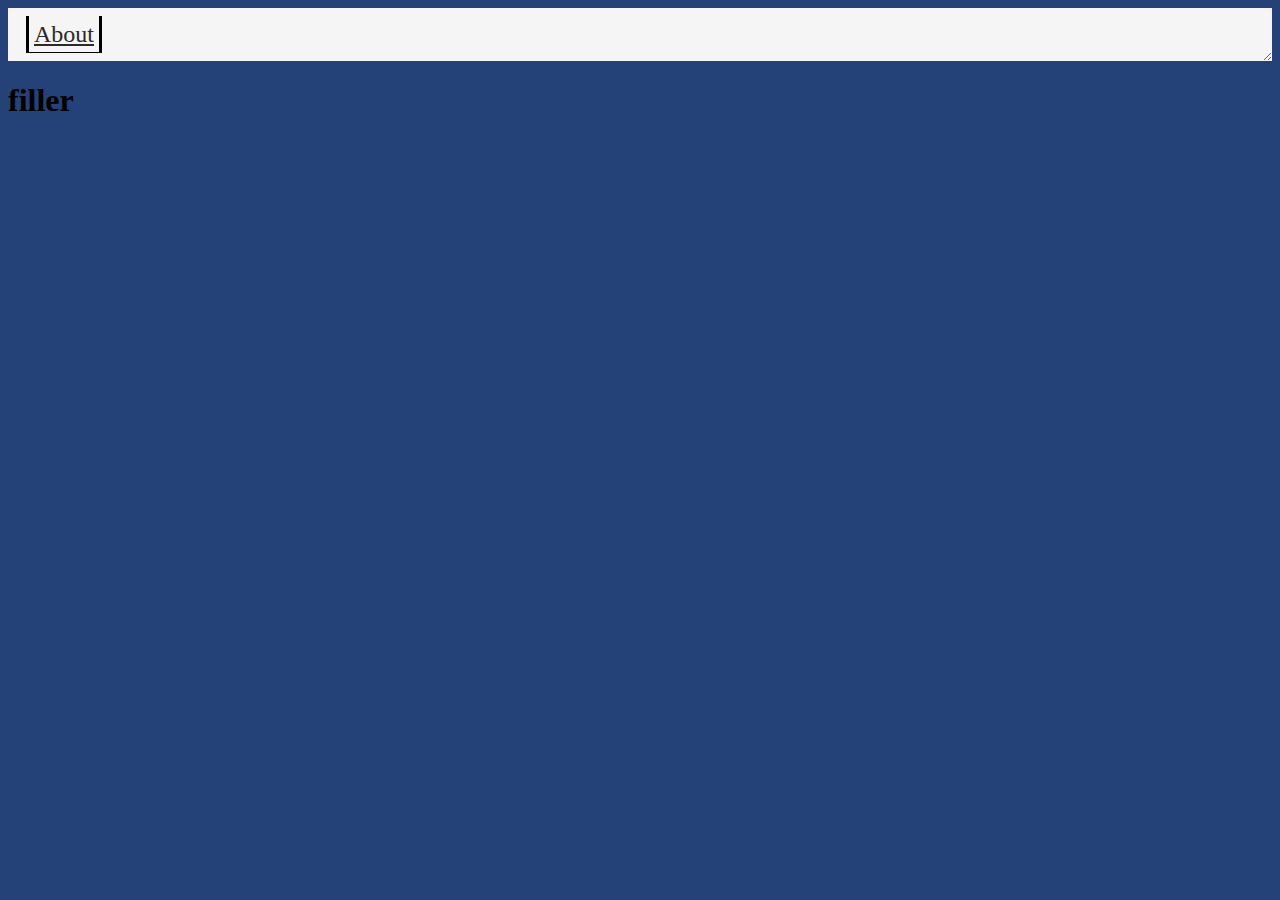
==== index.html @ 26c957d6 "Add files via upload" ====
<!DOCTYPE html>
<html>
  <head>
    <title>filler</title>
    <meta charset="utf-8" />
    <meta name="viewport" content="initial-scale=1.0, user-scalable=yes" />
    <link rel="stylesheet" type="text/css" href="stylesheet.css" />
  </head>

  <body>
    <main>
      <nav>
        <ul>
          <div class = "box1">
            <div class = "box2">
              <li>
                <a href="about.html">About</a>
              </li>
            </div>
          </div>
        </ul>
      </nav>
      <h1>filler</h1>
      <p></p>
    </main>
  </body>
</html>
---- stylesheet.css ----
div {
}
P {
}
h1 {
}
ul {
  padding: 5px;
  margin: 0px;
  list-style: none;
  overflow: hidden;
  background-color: whitesmoke;
  font-size: 24px;
}


nav {
    background-color: whitesmoke;
    margin: 0px;
    padding: 8px;
    resize: both;
    overflow: auto;
    width: calc(100% - 16px);
}
nav a{
    padding: 5px;
    margin: 5px;
    border-color: black;
    border-style:solid;
    color: #2a2a2a;
}
body{
    background-color: #244178;
}
.box1{
color: #2a2a2a;

}
.box2{

}
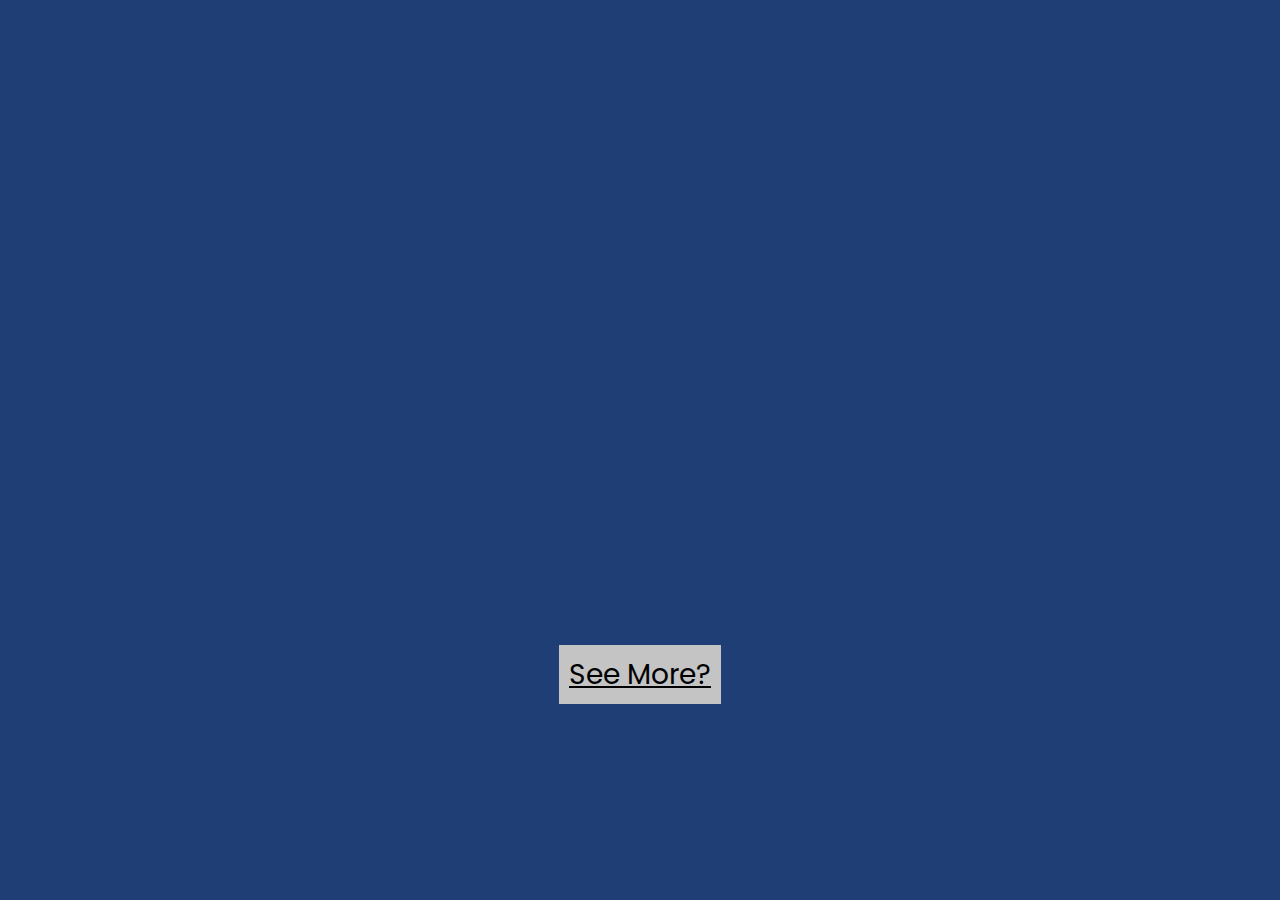
==== commit 04bc333e: "Add files via upload" ====
--- a/index.html
+++ b/index.html
@@ -1,27 +1,193 @@
 <!DOCTYPE html>
 <html>
-  <head>
+
+<head>
     <title>filler</title>
     <meta charset="utf-8" />
     <meta name="viewport" content="initial-scale=1.0, user-scalable=yes" />
-    <link rel="stylesheet" type="text/css" href="stylesheet.css" />
-  </head>
+    <!-- importing a font called poppins (Mr. Coppens said he like it to)-->
+    <link rel="preconnect" href="https://fonts.gstatic.com">
+    <link href="https://fonts.googleapis.com/css2?family=Poppins:wght@300&display=swap" rel="stylesheet">
+    <style>
+        * {
+            padding: 0px;
+            margin: 0;
+            box-sizing: border-box;
+            font-family: 'Poppins', sans-serif;
+        }
+        
+        body {
+            background-color: #203E76;
+            width: 100%;
+            height: 100vh;
+        }
+        /* this centers my name and has some animation info. */
+        
+        #logo {
+            position: absolute;
+            top: 50%;
+            left: 50%;
+            transform: translate(-50%, -50%);
+            animation: fill 2s ease forwards;
+            animation-delay: 2.5s;
+        }
+        /* each one of these are letters and technichally seperate path in the SVG. This allows me to animate them all sepretly.
+ this is also where the dasharray and dash offset are stored I got (dash array basically makes the letter dotted and offset is the "delay" before the line starts) 
+those values from the app.js file.  (tutorial https://www.youtube.com/watch?v=vJNVramny9k)*/
+        
+        #logo path:nth-child(1) {
+            stroke-dasharray: 372.15px;
+            stroke-dashoffset: 372.15px;
+            animation: line-anim 2s ease forwards;
+        }
+        
+        #logo path:nth-child(2) {
+            stroke-dasharray: 422.16px;
+            stroke-dashoffset: 422.16px;
+            animation: line-anim 2s ease forwards 0.2s;
+        }
+        
+        #logo path:nth-child(3) {
+            stroke-dasharray: 355.24px;
+            stroke-dashoffset: 355.24px;
+            animation: line-anim 2s ease forwards 0.4s;
+        }
+        
+        #logo path:nth-child(4) {
+            stroke-dasharray: 506.44px;
+            stroke-dashoffset: 506.44px;
+            animation: line-anim 2s ease forwards 0.6s;
+        }
+        
+        #logo path:nth-child(5) {
+            stroke-dasharray: 239.32px;
+            stroke-dashoffset: 239.32px;
+            animation: line-anim 2s ease forwards 0.8s;
+        }
+        
+        #logo path:nth-child(6) {
+            stroke-dasharray: 336.67px;
+            stroke-dashoffset: 336.67px;
+            animation: line-anim 2s ease forwards 1s;
+        }
+        
+        #logo path:nth-child(7) {
+            stroke-dasharray: 506.44px;
+            stroke-dashoffset: 506.44px;
+            animation: line-anim 2s ease forwards 1.2s;
+        }
+        
+        #logo path:nth-child(8) {
+            stroke-dasharray: 422.16px;
+            stroke-dashoffset: 422.16px;
+            animation: line-anim 2s ease forwards 1.4s;
+        }
+        
+        #logo path:nth-child(9) {
+            stroke-dasharray: 562px;
+            stroke-dashoffset: 562px;
+            animation: line-anim 2s ease forwards 1.6s;
+        }
+        
+        #logo path:nth-child(10) {
+            stroke-dasharray: 515.26px;
+            stroke-dashoffset: 515.26px;
+            animation: line-anim 2s ease forwards 1.8s;
+        }
+        
+        #logo path:nth-child(11) {
+            stroke-dasharray: 418.81px;
+            stroke-dashoffset: 418.81px;
+            animation: line-anim 2s ease forwards 2s;
+        }
+        /* this animation sets the dashoffset to 0 and makes the letter appear*/
+        
+        @keyframes line-anim {
+            to {
+                stroke-dashoffset: 0;
+            }
+        }
+        /* the animaation fills the svg so it is not transparent*/
+        
+        @keyframes fill {
+            from {
+                fill: transparent;
+            }
+            to {
+                fill: white;
+            }
+        }
+        
+        a {
+            background-color: #c4c4c4;
+            padding: 10px;
+            font-size: 28px;
+            color: black;
+        }
+        
+        ul {
+            top: 75%;
+            left: 50%;
+            transform: translate(-50%, -50%);
+            position: absolute;
+            list-style-type: none;
+        }
+        
+        nav {
+            resize: both;
+            overflow: auto;
+            width: calc(100% - 16px);
+        }
+        
+        .bclink {}
+    </style>
+</head>
 
-  <body>
+<body>
+    <nav>
+        <ul>
+            <div class="bclink">
+                <li>
+                    <a href="home.html">See More?</a>
+                </li>
+            </div>
+        </ul>
+    </nav>
     <main>
-      <nav>
-        <ul>
-          <div class = "box1">
-            <div class = "box2">
-              <li>
-                <a href="about.html">About</a>
-              </li>
-            </div>
-          </div>
-        </ul>
-      </nav>
-      <h1>filler</h1>
-      <p></p>
+
+        <!-- I got this svg from figma, by styling how I want and copying it as a svg (the tutorial https://www.youtube.com/watch?v=vJNVramny9k but be warned some info is outdated 
+  lmk if you want me to explain how i fixed it) and each path is a seperate letter-->
+
+        <svg width="955" height="114" viewBox="0 0 955 114" fill="none" xmlns="http://www.w3.org/2000/svg" id="logo">
+
+        <path d="M83.36 9.632L50.672 72.128V110H37.568V72.128L4.73599 9.632H19.28L44.048 60.464L68.816 9.632H83.36Z" stroke="white" stroke-width="5"/>
+
+        <path d="M167.166 31.088V110H154.062V98.336C151.566 102.368 148.062 105.536 143.55 107.84C139.134 110.048 134.238 111.152 128.862 111.152C122.718 111.152 117.198 109.904 112.302 107.408C107.406 104.816 103.518 100.976 100.638 95.888C97.8537 90.8 96.4617 84.608 96.4617 77.312V31.088H109.422V75.584C109.422 83.36 111.39 89.36 115.326 93.584C119.262 97.712 124.638 99.776 131.454 99.776C138.462 99.776 143.982 97.616 148.014 93.296C152.046 88.976 154.062 82.688 154.062 74.432V31.088H167.166Z" stroke="white" stroke-width="5"/>
+
+        <path d="M218.667 97.904L243.147 31.088H257.115L226.155 110H210.891L179.931 31.088H194.043L218.667 97.904Z" stroke="white" stroke-width="5"/>
+
+        <path d="M265.114 70.256C265.114 62.192 266.746 55.136 270.01 49.088C273.274 42.944 277.738 38.192 283.402 34.832C289.162 31.472 295.546 29.792 302.554 29.792C309.466 29.792 315.466 31.28 320.554 34.256C325.642 37.232 329.434 40.976 331.93 45.488V31.088H345.178V110H331.93V95.312C329.338 99.92 325.45 103.76 320.266 106.832C315.178 109.808 309.226 111.296 302.41 111.296C295.402 111.296 289.066 109.568 283.402 106.112C277.738 102.656 273.274 97.808 270.01 91.568C266.746 85.328 265.114 78.224 265.114 70.256ZM331.93 70.4C331.93 64.448 330.73 59.264 328.33 54.848C325.93 50.432 322.666 47.072 318.538 44.768C314.506 42.368 310.042 41.168 305.146 41.168C300.25 41.168 295.786 42.32 291.754 44.624C287.722 46.928 284.506 50.288 282.106 54.704C279.706 59.12 278.506 64.304 278.506 70.256C278.506 76.304 279.706 81.584 282.106 86.096C284.506 90.512 287.722 93.92 291.754 96.32C295.786 98.624 300.25 99.776 305.146 99.776C310.042 99.776 314.506 98.624 318.538 96.32C322.666 93.92 325.93 90.512 328.33 86.096C330.73 81.584 331.93 76.352 331.93 70.4Z" stroke="white" stroke-width="5"/>
+
+        <path d="M380.426 3.44V110H367.322V3.44H380.426Z" stroke="white" stroke-width="5"/>
+
+        <path d="M502.927 9.632V20.288H475.566V110H462.462V20.288H434.958V9.632H502.927Z" stroke="white" stroke-width="5"/>
+
+        <path d="M514.161 70.256C514.161 62.192 515.793 55.136 519.057 49.088C522.321 42.944 526.785 38.192 532.449 34.832C538.209 31.472 544.593 29.792 551.601 29.792C558.513 29.792 564.513 31.28 569.601 34.256C574.689 37.232 578.481 40.976 580.977 45.488V31.088H594.225V110H580.977V95.312C578.385 99.92 574.497 103.76 569.313 106.832C564.225 109.808 558.273 111.296 551.457 111.296C544.449 111.296 538.113 109.568 532.449 106.112C526.785 102.656 522.321 97.808 519.057 91.568C515.793 85.328 514.161 78.224 514.161 70.256ZM580.977 70.4C580.977 64.448 579.777 59.264 577.377 54.848C574.977 50.432 571.713 47.072 567.585 44.768C563.553 42.368 559.089 41.168 554.193 41.168C549.297 41.168 544.833 42.32 540.801 44.624C536.769 46.928 533.553 50.288 531.153 54.704C528.753 59.12 527.553 64.304 527.553 70.256C527.553 76.304 528.753 81.584 531.153 86.096C533.553 90.512 536.769 93.92 540.801 96.32C544.833 98.624 549.297 99.776 554.193 99.776C559.089 99.776 563.553 98.624 567.585 96.32C571.713 93.92 574.977 90.512 577.377 86.096C579.777 81.584 580.977 76.352 580.977 70.4Z" stroke="white" stroke-width="5"/>
+
+        <path d="M686.353 31.088V110H673.249V98.336C670.753 102.368 667.249 105.536 662.737 107.84C658.321 110.048 653.425 111.152 648.049 111.152C641.905 111.152 636.385 109.904 631.489 107.408C626.593 104.816 622.705 100.976 619.825 95.888C617.041 90.8 615.649 84.608 615.649 77.312V31.088H628.609V75.584C628.609 83.36 630.577 89.36 634.513 93.584C638.449 97.712 643.825 99.776 650.641 99.776C657.649 99.776 663.169 97.616 667.201 93.296C671.233 88.976 673.249 82.688 673.249 74.432V31.088H686.353Z" stroke="white" stroke-width="5"/>
+
+        <path d="M721.583 45.776C724.271 41.072 728.207 37.232 733.391 34.256C738.575 31.28 744.479 29.792 751.103 29.792C758.207 29.792 764.591 31.472 770.255 34.832C775.919 38.192 780.383 42.944 783.647 49.088C786.911 55.136 788.543 62.192 788.543 70.256C788.543 78.224 786.911 85.328 783.647 91.568C780.383 97.808 775.871 102.656 770.111 106.112C764.447 109.568 758.111 111.296 751.103 111.296C744.287 111.296 738.287 109.808 733.103 106.832C728.015 103.856 724.175 100.064 721.583 95.456V110H708.479V3.44H721.583V45.776ZM775.151 70.256C775.151 64.304 773.951 59.12 771.551 54.704C769.151 50.288 765.887 46.928 761.759 44.624C757.727 42.32 753.263 41.168 748.367 41.168C743.567 41.168 739.103 42.368 734.975 44.768C730.943 47.072 727.679 50.48 725.183 54.992C722.783 59.408 721.583 64.544 721.583 70.4C721.583 76.352 722.783 81.584 725.183 86.096C727.679 90.512 730.943 93.92 734.975 96.32C739.103 98.624 743.567 99.776 748.367 99.776C753.263 99.776 757.727 98.624 761.759 96.32C765.887 93.92 769.151 90.512 771.551 86.096C773.951 81.584 775.151 76.304 775.151 70.256Z" stroke="white" stroke-width="5"/>
+
+        <path d="M877.791 67.52C877.791 70.016 877.647 72.656 877.359 75.44H814.287C814.767 83.216 817.407 89.312 822.207 93.728C827.103 98.048 833.007 100.208 839.919 100.208C845.583 100.208 850.287 98.912 854.031 96.32C857.871 93.632 860.559 90.08 862.095 85.664H876.207C874.095 93.248 869.871 99.44 863.535 104.24C857.199 108.944 849.327 111.296 839.919 111.296C832.431 111.296 825.711 109.616 819.759 106.256C813.903 102.896 809.295 98.144 805.935 92C802.575 85.76 800.895 78.56 800.895 70.4C800.895 62.24 802.527 55.088 805.791 48.944C809.055 42.8 813.615 38.096 819.471 34.832C825.423 31.472 832.239 29.792 839.919 29.792C847.407 29.792 854.031 31.424 859.791 34.688C865.551 37.952 869.967 42.464 873.039 48.224C876.207 53.888 877.791 60.32 877.791 67.52ZM864.255 64.784C864.255 59.792 863.151 55.52 860.943 51.968C858.735 48.32 855.711 45.584 851.871 43.76C848.127 41.84 843.951 40.88 839.343 40.88C832.719 40.88 827.055 42.992 822.351 47.216C817.743 51.44 815.103 57.296 814.431 64.784H864.255Z" stroke="white" stroke-width="5"/>
+
+        <path d="M923.024 111.296C916.976 111.296 911.552 110.288 906.752 108.272C901.952 106.16 898.16 103.28 895.376 99.632C892.592 95.888 891.056 91.616 890.768 86.816H904.304C904.688 90.752 906.512 93.968 909.776 96.464C913.136 98.96 917.504 100.208 922.88 100.208C927.872 100.208 931.808 99.104 934.688 96.896C937.568 94.688 939.008 91.904 939.008 88.544C939.008 85.088 937.472 82.544 934.4 80.912C931.328 79.184 926.576 77.504 920.144 75.872C914.288 74.336 909.488 72.8 905.744 71.264C902.096 69.632 898.928 67.28 896.24 64.208C893.648 61.04 892.352 56.912 892.352 51.824C892.352 47.792 893.552 44.096 895.952 40.736C898.352 37.376 901.76 34.736 906.176 32.816C910.592 30.8 915.632 29.792 921.296 29.792C930.032 29.792 937.088 32 942.464 36.416C947.84 40.832 950.72 46.88 951.104 54.56H938C937.712 50.432 936.032 47.12 932.96 44.624C929.984 42.128 925.952 40.88 920.864 40.88C916.16 40.88 912.416 41.888 909.632 43.904C906.848 45.92 905.456 48.56 905.456 51.824C905.456 54.416 906.272 56.576 907.904 58.304C909.632 59.936 911.744 61.28 914.24 62.336C916.832 63.296 920.384 64.4 924.896 65.648C930.56 67.184 935.168 68.72 938.72 70.256C942.272 71.696 945.296 73.904 947.792 76.88C950.384 79.856 951.728 83.744 951.824 88.544C951.824 92.864 950.624 96.752 948.224 100.208C945.824 103.664 942.416 106.4 938 108.416C933.68 110.336 928.688 111.296 923.024 111.296Z" stroke="white" stroke-width="5"/>
+        </svg>
+
+
     </main>
-  </body>
-</html>
+
+    <!--calling on the java script file for the length of each letter-->
+    <script src="app.js"></script>
+</body>
+
+</html>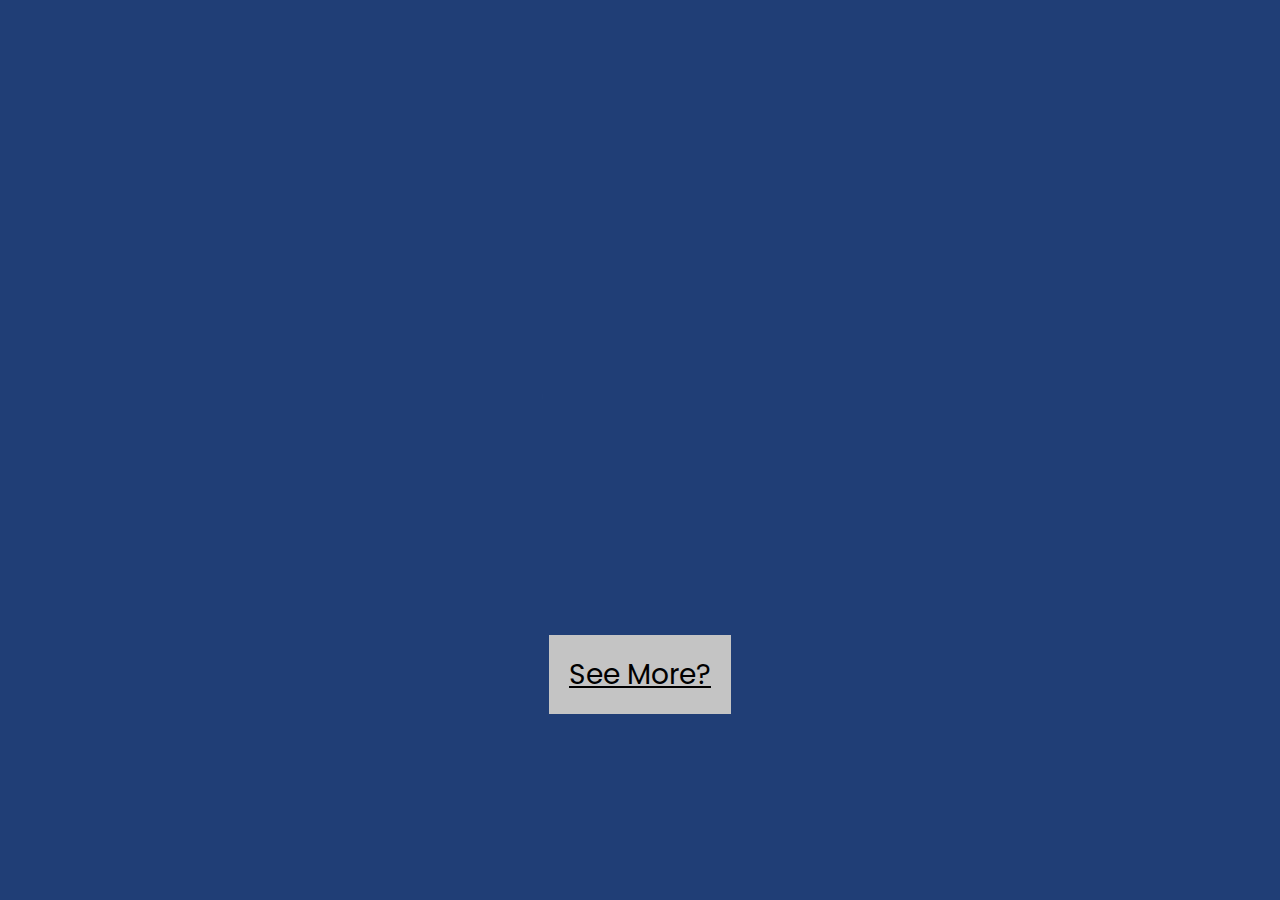
==== commit a731ea86: "Add files via upload" ====
--- a/index.html
+++ b/index.html
@@ -1,193 +1,245 @@
 <!DOCTYPE html>
 <html>
-
-<head>
+  <head>
     <title>filler</title>
     <meta charset="utf-8" />
     <meta name="viewport" content="initial-scale=1.0, user-scalable=yes" />
     <!-- importing a font called poppins (Mr. Coppens said he like it to)-->
-    <link rel="preconnect" href="https://fonts.gstatic.com">
-    <link href="https://fonts.googleapis.com/css2?family=Poppins:wght@300&display=swap" rel="stylesheet">
+    <link rel="preconnect" href="https://fonts.gstatic.com" />
+    <link
+      href="https://fonts.googleapis.com/css2?family=Poppins:wght@300&display=swap"
+      rel="stylesheet"
+    />
     <style>
-        * {
-            padding: 0px;
-            margin: 0;
-            box-sizing: border-box;
-            font-family: 'Poppins', sans-serif;
-        }
-        
-        body {
-            background-color: #203E76;
-            width: 100%;
-            height: 100vh;
-        }
-        /* this centers my name and has some animation info. */
-        
-        #logo {
-            position: absolute;
-            top: 50%;
-            left: 50%;
-            transform: translate(-50%, -50%);
-            animation: fill 2s ease forwards;
-            animation-delay: 2.5s;
-        }
-        /* each one of these are letters and technichally seperate path in the SVG. This allows me to animate them all sepretly.
+      * {
+        padding: 0px;
+        margin: 0;
+        box-sizing: border-box;
+        font-family: "Poppins", sans-serif;
+      }
+
+      body {
+        background-color: #203e76;
+        width: 100%;
+        height: 100vh;
+      }
+      /* this centers my name and has some animation info. */
+
+      #logo {
+        position: absolute;
+        top: 50%;
+        left: 50%;
+        transform: translate(-50%, -50%);
+        animation: fill 2s ease forwards;
+        animation-delay: 2.5s;
+      }
+      /* each one of these are letters and technichally seperate path in the SVG. This allows me to animate them all sepretly.
  this is also where the dasharray and dash offset are stored I got (dash array basically makes the letter dotted and offset is the "delay" before the line starts) 
 those values from the app.js file.  (tutorial https://www.youtube.com/watch?v=vJNVramny9k)*/
-        
-        #logo path:nth-child(1) {
-            stroke-dasharray: 372.15px;
-            stroke-dashoffset: 372.15px;
-            animation: line-anim 2s ease forwards;
+
+      #logo path:nth-child(1) {
+        stroke-dasharray: 372.15px;
+        stroke-dashoffset: 372.15px;
+        animation: line-anim 2s ease forwards;
+      }
+
+      #logo path:nth-child(2) {
+        stroke-dasharray: 422.16px;
+        stroke-dashoffset: 422.16px;
+        animation: line-anim 2s ease forwards 0.2s;
+      }
+
+      #logo path:nth-child(3) {
+        stroke-dasharray: 355.24px;
+        stroke-dashoffset: 355.24px;
+        animation: line-anim 2s ease forwards 0.4s;
+      }
+
+      #logo path:nth-child(4) {
+        stroke-dasharray: 506.44px;
+        stroke-dashoffset: 506.44px;
+        animation: line-anim 2s ease forwards 0.6s;
+      }
+
+      #logo path:nth-child(5) {
+        stroke-dasharray: 239.32px;
+        stroke-dashoffset: 239.32px;
+        animation: line-anim 2s ease forwards 0.8s;
+      }
+
+      #logo path:nth-child(6) {
+        stroke-dasharray: 336.67px;
+        stroke-dashoffset: 336.67px;
+        animation: line-anim 2s ease forwards 1s;
+      }
+
+      #logo path:nth-child(7) {
+        stroke-dasharray: 506.44px;
+        stroke-dashoffset: 506.44px;
+        animation: line-anim 2s ease forwards 1.2s;
+      }
+
+      #logo path:nth-child(8) {
+        stroke-dasharray: 422.16px;
+        stroke-dashoffset: 422.16px;
+        animation: line-anim 2s ease forwards 1.4s;
+      }
+
+      #logo path:nth-child(9) {
+        stroke-dasharray: 562px;
+        stroke-dashoffset: 562px;
+        animation: line-anim 2s ease forwards 1.6s;
+      }
+
+      #logo path:nth-child(10) {
+        stroke-dasharray: 515.26px;
+        stroke-dashoffset: 515.26px;
+        animation: line-anim 2s ease forwards 1.8s;
+      }
+
+      #logo path:nth-child(11) {
+        stroke-dasharray: 418.81px;
+        stroke-dashoffset: 418.81px;
+        animation: line-anim 2s ease forwards 2s;
+      }
+      /* this animation sets the dashoffset to 0 and makes the letter appear*/
+
+      @keyframes line-anim {
+        to {
+          stroke-dashoffset: 0;
         }
-        
-        #logo path:nth-child(2) {
-            stroke-dasharray: 422.16px;
-            stroke-dashoffset: 422.16px;
-            animation: line-anim 2s ease forwards 0.2s;
+      }
+      /* the animaation fills the svg so it is not transparent*/
+
+      @keyframes fill {
+        from {
+          fill: transparent;
         }
-        
-        #logo path:nth-child(3) {
-            stroke-dasharray: 355.24px;
-            stroke-dashoffset: 355.24px;
-            animation: line-anim 2s ease forwards 0.4s;
+        to {
+          fill: white;
         }
-        
-        #logo path:nth-child(4) {
-            stroke-dasharray: 506.44px;
-            stroke-dashoffset: 506.44px;
-            animation: line-anim 2s ease forwards 0.6s;
-        }
-        
-        #logo path:nth-child(5) {
-            stroke-dasharray: 239.32px;
-            stroke-dashoffset: 239.32px;
-            animation: line-anim 2s ease forwards 0.8s;
-        }
-        
-        #logo path:nth-child(6) {
-            stroke-dasharray: 336.67px;
-            stroke-dashoffset: 336.67px;
-            animation: line-anim 2s ease forwards 1s;
-        }
-        
-        #logo path:nth-child(7) {
-            stroke-dasharray: 506.44px;
-            stroke-dashoffset: 506.44px;
-            animation: line-anim 2s ease forwards 1.2s;
-        }
-        
-        #logo path:nth-child(8) {
-            stroke-dasharray: 422.16px;
-            stroke-dashoffset: 422.16px;
-            animation: line-anim 2s ease forwards 1.4s;
-        }
-        
-        #logo path:nth-child(9) {
-            stroke-dasharray: 562px;
-            stroke-dashoffset: 562px;
-            animation: line-anim 2s ease forwards 1.6s;
-        }
-        
-        #logo path:nth-child(10) {
-            stroke-dasharray: 515.26px;
-            stroke-dashoffset: 515.26px;
-            animation: line-anim 2s ease forwards 1.8s;
-        }
-        
-        #logo path:nth-child(11) {
-            stroke-dasharray: 418.81px;
-            stroke-dashoffset: 418.81px;
-            animation: line-anim 2s ease forwards 2s;
-        }
-        /* this animation sets the dashoffset to 0 and makes the letter appear*/
-        
-        @keyframes line-anim {
-            to {
-                stroke-dashoffset: 0;
-            }
-        }
-        /* the animaation fills the svg so it is not transparent*/
-        
-        @keyframes fill {
-            from {
-                fill: transparent;
-            }
-            to {
-                fill: white;
-            }
-        }
-        
-        a {
-            background-color: #c4c4c4;
-            padding: 10px;
-            font-size: 28px;
-            color: black;
-        }
-        
-        ul {
-            top: 75%;
-            left: 50%;
-            transform: translate(-50%, -50%);
-            position: absolute;
-            list-style-type: none;
-        }
-        
-        nav {
-            resize: both;
-            overflow: auto;
-            width: calc(100% - 16px);
-        }
-        
-        .bclink {}
+      }
+
+      a {
+        background-color: #c4c4c4;
+        padding: 20px;
+        font-size: 28px;
+        color: black;
+      }
+
+      ul {
+        top: 75%;
+        left: 50%;
+        transform: translate(-50%, -50%);
+        position: absolute;
+        list-style-type: none;
+      }
+
+      nav {
+        resize: both;
+        overflow: auto;
+        width: calc(100% - 16px);
+      }
+
+      /* took the idea from jack, except decided to implement it somewhere else*/
+      a:hover {
+        border-radius: 25px;
+        transition-duration: 1s;
+      }
     </style>
-</head>
-
-<body>
+  </head>
+
+  <body>
     <nav>
-        <ul>
-            <div class="bclink">
-                <li>
-                    <a href="home.html">See More?</a>
-                </li>
-            </div>
-        </ul>
+      <ul>
+        <div class="bclink">
+          <li>
+            <a href="home.html">See More?</a>
+          </li>
+        </div>
+      </ul>
     </nav>
     <main>
-
-        <!-- I got this svg from figma, by styling how I want and copying it as a svg (the tutorial https://www.youtube.com/watch?v=vJNVramny9k but be warned some info is outdated 
+      <!-- I got this svg from figma, by styling how I want and copying it as a svg (the tutorial https://www.youtube.com/watch?v=vJNVramny9k but be warned some info is outdated 
   lmk if you want me to explain how i fixed it) and each path is a seperate letter-->
 
-        <svg width="955" height="114" viewBox="0 0 955 114" fill="none" xmlns="http://www.w3.org/2000/svg" id="logo">
-
-        <path d="M83.36 9.632L50.672 72.128V110H37.568V72.128L4.73599 9.632H19.28L44.048 60.464L68.816 9.632H83.36Z" stroke="white" stroke-width="5"/>
-
-        <path d="M167.166 31.088V110H154.062V98.336C151.566 102.368 148.062 105.536 143.55 107.84C139.134 110.048 134.238 111.152 128.862 111.152C122.718 111.152 117.198 109.904 112.302 107.408C107.406 104.816 103.518 100.976 100.638 95.888C97.8537 90.8 96.4617 84.608 96.4617 77.312V31.088H109.422V75.584C109.422 83.36 111.39 89.36 115.326 93.584C119.262 97.712 124.638 99.776 131.454 99.776C138.462 99.776 143.982 97.616 148.014 93.296C152.046 88.976 154.062 82.688 154.062 74.432V31.088H167.166Z" stroke="white" stroke-width="5"/>
-
-        <path d="M218.667 97.904L243.147 31.088H257.115L226.155 110H210.891L179.931 31.088H194.043L218.667 97.904Z" stroke="white" stroke-width="5"/>
-
-        <path d="M265.114 70.256C265.114 62.192 266.746 55.136 270.01 49.088C273.274 42.944 277.738 38.192 283.402 34.832C289.162 31.472 295.546 29.792 302.554 29.792C309.466 29.792 315.466 31.28 320.554 34.256C325.642 37.232 329.434 40.976 331.93 45.488V31.088H345.178V110H331.93V95.312C329.338 99.92 325.45 103.76 320.266 106.832C315.178 109.808 309.226 111.296 302.41 111.296C295.402 111.296 289.066 109.568 283.402 106.112C277.738 102.656 273.274 97.808 270.01 91.568C266.746 85.328 265.114 78.224 265.114 70.256ZM331.93 70.4C331.93 64.448 330.73 59.264 328.33 54.848C325.93 50.432 322.666 47.072 318.538 44.768C314.506 42.368 310.042 41.168 305.146 41.168C300.25 41.168 295.786 42.32 291.754 44.624C287.722 46.928 284.506 50.288 282.106 54.704C279.706 59.12 278.506 64.304 278.506 70.256C278.506 76.304 279.706 81.584 282.106 86.096C284.506 90.512 287.722 93.92 291.754 96.32C295.786 98.624 300.25 99.776 305.146 99.776C310.042 99.776 314.506 98.624 318.538 96.32C322.666 93.92 325.93 90.512 328.33 86.096C330.73 81.584 331.93 76.352 331.93 70.4Z" stroke="white" stroke-width="5"/>
-
-        <path d="M380.426 3.44V110H367.322V3.44H380.426Z" stroke="white" stroke-width="5"/>
-
-        <path d="M502.927 9.632V20.288H475.566V110H462.462V20.288H434.958V9.632H502.927Z" stroke="white" stroke-width="5"/>
-
-        <path d="M514.161 70.256C514.161 62.192 515.793 55.136 519.057 49.088C522.321 42.944 526.785 38.192 532.449 34.832C538.209 31.472 544.593 29.792 551.601 29.792C558.513 29.792 564.513 31.28 569.601 34.256C574.689 37.232 578.481 40.976 580.977 45.488V31.088H594.225V110H580.977V95.312C578.385 99.92 574.497 103.76 569.313 106.832C564.225 109.808 558.273 111.296 551.457 111.296C544.449 111.296 538.113 109.568 532.449 106.112C526.785 102.656 522.321 97.808 519.057 91.568C515.793 85.328 514.161 78.224 514.161 70.256ZM580.977 70.4C580.977 64.448 579.777 59.264 577.377 54.848C574.977 50.432 571.713 47.072 567.585 44.768C563.553 42.368 559.089 41.168 554.193 41.168C549.297 41.168 544.833 42.32 540.801 44.624C536.769 46.928 533.553 50.288 531.153 54.704C528.753 59.12 527.553 64.304 527.553 70.256C527.553 76.304 528.753 81.584 531.153 86.096C533.553 90.512 536.769 93.92 540.801 96.32C544.833 98.624 549.297 99.776 554.193 99.776C559.089 99.776 563.553 98.624 567.585 96.32C571.713 93.92 574.977 90.512 577.377 86.096C579.777 81.584 580.977 76.352 580.977 70.4Z" stroke="white" stroke-width="5"/>
-
-        <path d="M686.353 31.088V110H673.249V98.336C670.753 102.368 667.249 105.536 662.737 107.84C658.321 110.048 653.425 111.152 648.049 111.152C641.905 111.152 636.385 109.904 631.489 107.408C626.593 104.816 622.705 100.976 619.825 95.888C617.041 90.8 615.649 84.608 615.649 77.312V31.088H628.609V75.584C628.609 83.36 630.577 89.36 634.513 93.584C638.449 97.712 643.825 99.776 650.641 99.776C657.649 99.776 663.169 97.616 667.201 93.296C671.233 88.976 673.249 82.688 673.249 74.432V31.088H686.353Z" stroke="white" stroke-width="5"/>
-
-        <path d="M721.583 45.776C724.271 41.072 728.207 37.232 733.391 34.256C738.575 31.28 744.479 29.792 751.103 29.792C758.207 29.792 764.591 31.472 770.255 34.832C775.919 38.192 780.383 42.944 783.647 49.088C786.911 55.136 788.543 62.192 788.543 70.256C788.543 78.224 786.911 85.328 783.647 91.568C780.383 97.808 775.871 102.656 770.111 106.112C764.447 109.568 758.111 111.296 751.103 111.296C744.287 111.296 738.287 109.808 733.103 106.832C728.015 103.856 724.175 100.064 721.583 95.456V110H708.479V3.44H721.583V45.776ZM775.151 70.256C775.151 64.304 773.951 59.12 771.551 54.704C769.151 50.288 765.887 46.928 761.759 44.624C757.727 42.32 753.263 41.168 748.367 41.168C743.567 41.168 739.103 42.368 734.975 44.768C730.943 47.072 727.679 50.48 725.183 54.992C722.783 59.408 721.583 64.544 721.583 70.4C721.583 76.352 722.783 81.584 725.183 86.096C727.679 90.512 730.943 93.92 734.975 96.32C739.103 98.624 743.567 99.776 748.367 99.776C753.263 99.776 757.727 98.624 761.759 96.32C765.887 93.92 769.151 90.512 771.551 86.096C773.951 81.584 775.151 76.304 775.151 70.256Z" stroke="white" stroke-width="5"/>
-
-        <path d="M877.791 67.52C877.791 70.016 877.647 72.656 877.359 75.44H814.287C814.767 83.216 817.407 89.312 822.207 93.728C827.103 98.048 833.007 100.208 839.919 100.208C845.583 100.208 850.287 98.912 854.031 96.32C857.871 93.632 860.559 90.08 862.095 85.664H876.207C874.095 93.248 869.871 99.44 863.535 104.24C857.199 108.944 849.327 111.296 839.919 111.296C832.431 111.296 825.711 109.616 819.759 106.256C813.903 102.896 809.295 98.144 805.935 92C802.575 85.76 800.895 78.56 800.895 70.4C800.895 62.24 802.527 55.088 805.791 48.944C809.055 42.8 813.615 38.096 819.471 34.832C825.423 31.472 832.239 29.792 839.919 29.792C847.407 29.792 854.031 31.424 859.791 34.688C865.551 37.952 869.967 42.464 873.039 48.224C876.207 53.888 877.791 60.32 877.791 67.52ZM864.255 64.784C864.255 59.792 863.151 55.52 860.943 51.968C858.735 48.32 855.711 45.584 851.871 43.76C848.127 41.84 843.951 40.88 839.343 40.88C832.719 40.88 827.055 42.992 822.351 47.216C817.743 51.44 815.103 57.296 814.431 64.784H864.255Z" stroke="white" stroke-width="5"/>
-
-        <path d="M923.024 111.296C916.976 111.296 911.552 110.288 906.752 108.272C901.952 106.16 898.16 103.28 895.376 99.632C892.592 95.888 891.056 91.616 890.768 86.816H904.304C904.688 90.752 906.512 93.968 909.776 96.464C913.136 98.96 917.504 100.208 922.88 100.208C927.872 100.208 931.808 99.104 934.688 96.896C937.568 94.688 939.008 91.904 939.008 88.544C939.008 85.088 937.472 82.544 934.4 80.912C931.328 79.184 926.576 77.504 920.144 75.872C914.288 74.336 909.488 72.8 905.744 71.264C902.096 69.632 898.928 67.28 896.24 64.208C893.648 61.04 892.352 56.912 892.352 51.824C892.352 47.792 893.552 44.096 895.952 40.736C898.352 37.376 901.76 34.736 906.176 32.816C910.592 30.8 915.632 29.792 921.296 29.792C930.032 29.792 937.088 32 942.464 36.416C947.84 40.832 950.72 46.88 951.104 54.56H938C937.712 50.432 936.032 47.12 932.96 44.624C929.984 42.128 925.952 40.88 920.864 40.88C916.16 40.88 912.416 41.888 909.632 43.904C906.848 45.92 905.456 48.56 905.456 51.824C905.456 54.416 906.272 56.576 907.904 58.304C909.632 59.936 911.744 61.28 914.24 62.336C916.832 63.296 920.384 64.4 924.896 65.648C930.56 67.184 935.168 68.72 938.72 70.256C942.272 71.696 945.296 73.904 947.792 76.88C950.384 79.856 951.728 83.744 951.824 88.544C951.824 92.864 950.624 96.752 948.224 100.208C945.824 103.664 942.416 106.4 938 108.416C933.68 110.336 928.688 111.296 923.024 111.296Z" stroke="white" stroke-width="5"/>
-        </svg>
-
-
+      <svg
+        width="955"
+        height="114"
+        viewBox="0 0 955 114"
+        fill="none"
+        xmlns="http://www.w3.org/2000/svg"
+        id="logo"
+      >
+        <path
+          d="M83.36 9.632L50.672 72.128V110H37.568V72.128L4.73599 9.632H19.28L44.048 60.464L68.816 9.632H83.36Z"
+          stroke="white"
+          stroke-width="5"
+        />
+
+        <path
+          d="M167.166 31.088V110H154.062V98.336C151.566 102.368 148.062 105.536 143.55 107.84C139.134 110.048 134.238 111.152 128.862 111.152C122.718 111.152 117.198 109.904 112.302 107.408C107.406 104.816 103.518 100.976 100.638 95.888C97.8537 90.8 96.4617 84.608 96.4617 77.312V31.088H109.422V75.584C109.422 83.36 111.39 89.36 115.326 93.584C119.262 97.712 124.638 99.776 131.454 99.776C138.462 99.776 143.982 97.616 148.014 93.296C152.046 88.976 154.062 82.688 154.062 74.432V31.088H167.166Z"
+          stroke="white"
+          stroke-width="5"
+        />
+
+        <path
+          d="M218.667 97.904L243.147 31.088H257.115L226.155 110H210.891L179.931 31.088H194.043L218.667 97.904Z"
+          stroke="white"
+          stroke-width="5"
+        />
+
+        <path
+          d="M265.114 70.256C265.114 62.192 266.746 55.136 270.01 49.088C273.274 42.944 277.738 38.192 283.402 34.832C289.162 31.472 295.546 29.792 302.554 29.792C309.466 29.792 315.466 31.28 320.554 34.256C325.642 37.232 329.434 40.976 331.93 45.488V31.088H345.178V110H331.93V95.312C329.338 99.92 325.45 103.76 320.266 106.832C315.178 109.808 309.226 111.296 302.41 111.296C295.402 111.296 289.066 109.568 283.402 106.112C277.738 102.656 273.274 97.808 270.01 91.568C266.746 85.328 265.114 78.224 265.114 70.256ZM331.93 70.4C331.93 64.448 330.73 59.264 328.33 54.848C325.93 50.432 322.666 47.072 318.538 44.768C314.506 42.368 310.042 41.168 305.146 41.168C300.25 41.168 295.786 42.32 291.754 44.624C287.722 46.928 284.506 50.288 282.106 54.704C279.706 59.12 278.506 64.304 278.506 70.256C278.506 76.304 279.706 81.584 282.106 86.096C284.506 90.512 287.722 93.92 291.754 96.32C295.786 98.624 300.25 99.776 305.146 99.776C310.042 99.776 314.506 98.624 318.538 96.32C322.666 93.92 325.93 90.512 328.33 86.096C330.73 81.584 331.93 76.352 331.93 70.4Z"
+          stroke="white"
+          stroke-width="5"
+        />
+
+        <path
+          d="M380.426 3.44V110H367.322V3.44H380.426Z"
+          stroke="white"
+          stroke-width="5"
+        />
+
+        <path
+          d="M502.927 9.632V20.288H475.566V110H462.462V20.288H434.958V9.632H502.927Z"
+          stroke="white"
+          stroke-width="5"
+        />
+
+        <path
+          d="M514.161 70.256C514.161 62.192 515.793 55.136 519.057 49.088C522.321 42.944 526.785 38.192 532.449 34.832C538.209 31.472 544.593 29.792 551.601 29.792C558.513 29.792 564.513 31.28 569.601 34.256C574.689 37.232 578.481 40.976 580.977 45.488V31.088H594.225V110H580.977V95.312C578.385 99.92 574.497 103.76 569.313 106.832C564.225 109.808 558.273 111.296 551.457 111.296C544.449 111.296 538.113 109.568 532.449 106.112C526.785 102.656 522.321 97.808 519.057 91.568C515.793 85.328 514.161 78.224 514.161 70.256ZM580.977 70.4C580.977 64.448 579.777 59.264 577.377 54.848C574.977 50.432 571.713 47.072 567.585 44.768C563.553 42.368 559.089 41.168 554.193 41.168C549.297 41.168 544.833 42.32 540.801 44.624C536.769 46.928 533.553 50.288 531.153 54.704C528.753 59.12 527.553 64.304 527.553 70.256C527.553 76.304 528.753 81.584 531.153 86.096C533.553 90.512 536.769 93.92 540.801 96.32C544.833 98.624 549.297 99.776 554.193 99.776C559.089 99.776 563.553 98.624 567.585 96.32C571.713 93.92 574.977 90.512 577.377 86.096C579.777 81.584 580.977 76.352 580.977 70.4Z"
+          stroke="white"
+          stroke-width="5"
+        />
+
+        <path
+          d="M686.353 31.088V110H673.249V98.336C670.753 102.368 667.249 105.536 662.737 107.84C658.321 110.048 653.425 111.152 648.049 111.152C641.905 111.152 636.385 109.904 631.489 107.408C626.593 104.816 622.705 100.976 619.825 95.888C617.041 90.8 615.649 84.608 615.649 77.312V31.088H628.609V75.584C628.609 83.36 630.577 89.36 634.513 93.584C638.449 97.712 643.825 99.776 650.641 99.776C657.649 99.776 663.169 97.616 667.201 93.296C671.233 88.976 673.249 82.688 673.249 74.432V31.088H686.353Z"
+          stroke="white"
+          stroke-width="5"
+        />
+
+        <path
+          d="M721.583 45.776C724.271 41.072 728.207 37.232 733.391 34.256C738.575 31.28 744.479 29.792 751.103 29.792C758.207 29.792 764.591 31.472 770.255 34.832C775.919 38.192 780.383 42.944 783.647 49.088C786.911 55.136 788.543 62.192 788.543 70.256C788.543 78.224 786.911 85.328 783.647 91.568C780.383 97.808 775.871 102.656 770.111 106.112C764.447 109.568 758.111 111.296 751.103 111.296C744.287 111.296 738.287 109.808 733.103 106.832C728.015 103.856 724.175 100.064 721.583 95.456V110H708.479V3.44H721.583V45.776ZM775.151 70.256C775.151 64.304 773.951 59.12 771.551 54.704C769.151 50.288 765.887 46.928 761.759 44.624C757.727 42.32 753.263 41.168 748.367 41.168C743.567 41.168 739.103 42.368 734.975 44.768C730.943 47.072 727.679 50.48 725.183 54.992C722.783 59.408 721.583 64.544 721.583 70.4C721.583 76.352 722.783 81.584 725.183 86.096C727.679 90.512 730.943 93.92 734.975 96.32C739.103 98.624 743.567 99.776 748.367 99.776C753.263 99.776 757.727 98.624 761.759 96.32C765.887 93.92 769.151 90.512 771.551 86.096C773.951 81.584 775.151 76.304 775.151 70.256Z"
+          stroke="white"
+          stroke-width="5"
+        />
+
+        <path
+          d="M877.791 67.52C877.791 70.016 877.647 72.656 877.359 75.44H814.287C814.767 83.216 817.407 89.312 822.207 93.728C827.103 98.048 833.007 100.208 839.919 100.208C845.583 100.208 850.287 98.912 854.031 96.32C857.871 93.632 860.559 90.08 862.095 85.664H876.207C874.095 93.248 869.871 99.44 863.535 104.24C857.199 108.944 849.327 111.296 839.919 111.296C832.431 111.296 825.711 109.616 819.759 106.256C813.903 102.896 809.295 98.144 805.935 92C802.575 85.76 800.895 78.56 800.895 70.4C800.895 62.24 802.527 55.088 805.791 48.944C809.055 42.8 813.615 38.096 819.471 34.832C825.423 31.472 832.239 29.792 839.919 29.792C847.407 29.792 854.031 31.424 859.791 34.688C865.551 37.952 869.967 42.464 873.039 48.224C876.207 53.888 877.791 60.32 877.791 67.52ZM864.255 64.784C864.255 59.792 863.151 55.52 860.943 51.968C858.735 48.32 855.711 45.584 851.871 43.76C848.127 41.84 843.951 40.88 839.343 40.88C832.719 40.88 827.055 42.992 822.351 47.216C817.743 51.44 815.103 57.296 814.431 64.784H864.255Z"
+          stroke="white"
+          stroke-width="5"
+        />
+
+        <path
+          d="M923.024 111.296C916.976 111.296 911.552 110.288 906.752 108.272C901.952 106.16 898.16 103.28 895.376 99.632C892.592 95.888 891.056 91.616 890.768 86.816H904.304C904.688 90.752 906.512 93.968 909.776 96.464C913.136 98.96 917.504 100.208 922.88 100.208C927.872 100.208 931.808 99.104 934.688 96.896C937.568 94.688 939.008 91.904 939.008 88.544C939.008 85.088 937.472 82.544 934.4 80.912C931.328 79.184 926.576 77.504 920.144 75.872C914.288 74.336 909.488 72.8 905.744 71.264C902.096 69.632 898.928 67.28 896.24 64.208C893.648 61.04 892.352 56.912 892.352 51.824C892.352 47.792 893.552 44.096 895.952 40.736C898.352 37.376 901.76 34.736 906.176 32.816C910.592 30.8 915.632 29.792 921.296 29.792C930.032 29.792 937.088 32 942.464 36.416C947.84 40.832 950.72 46.88 951.104 54.56H938C937.712 50.432 936.032 47.12 932.96 44.624C929.984 42.128 925.952 40.88 920.864 40.88C916.16 40.88 912.416 41.888 909.632 43.904C906.848 45.92 905.456 48.56 905.456 51.824C905.456 54.416 906.272 56.576 907.904 58.304C909.632 59.936 911.744 61.28 914.24 62.336C916.832 63.296 920.384 64.4 924.896 65.648C930.56 67.184 935.168 68.72 938.72 70.256C942.272 71.696 945.296 73.904 947.792 76.88C950.384 79.856 951.728 83.744 951.824 88.544C951.824 92.864 950.624 96.752 948.224 100.208C945.824 103.664 942.416 106.4 938 108.416C933.68 110.336 928.688 111.296 923.024 111.296Z"
+          stroke="white"
+          stroke-width="5"
+        />
+      </svg>
     </main>
 
     <!--calling on the java script file for the length of each letter-->
     <script src="app.js"></script>
-</body>
-
-</html>+  </body>
+</html>
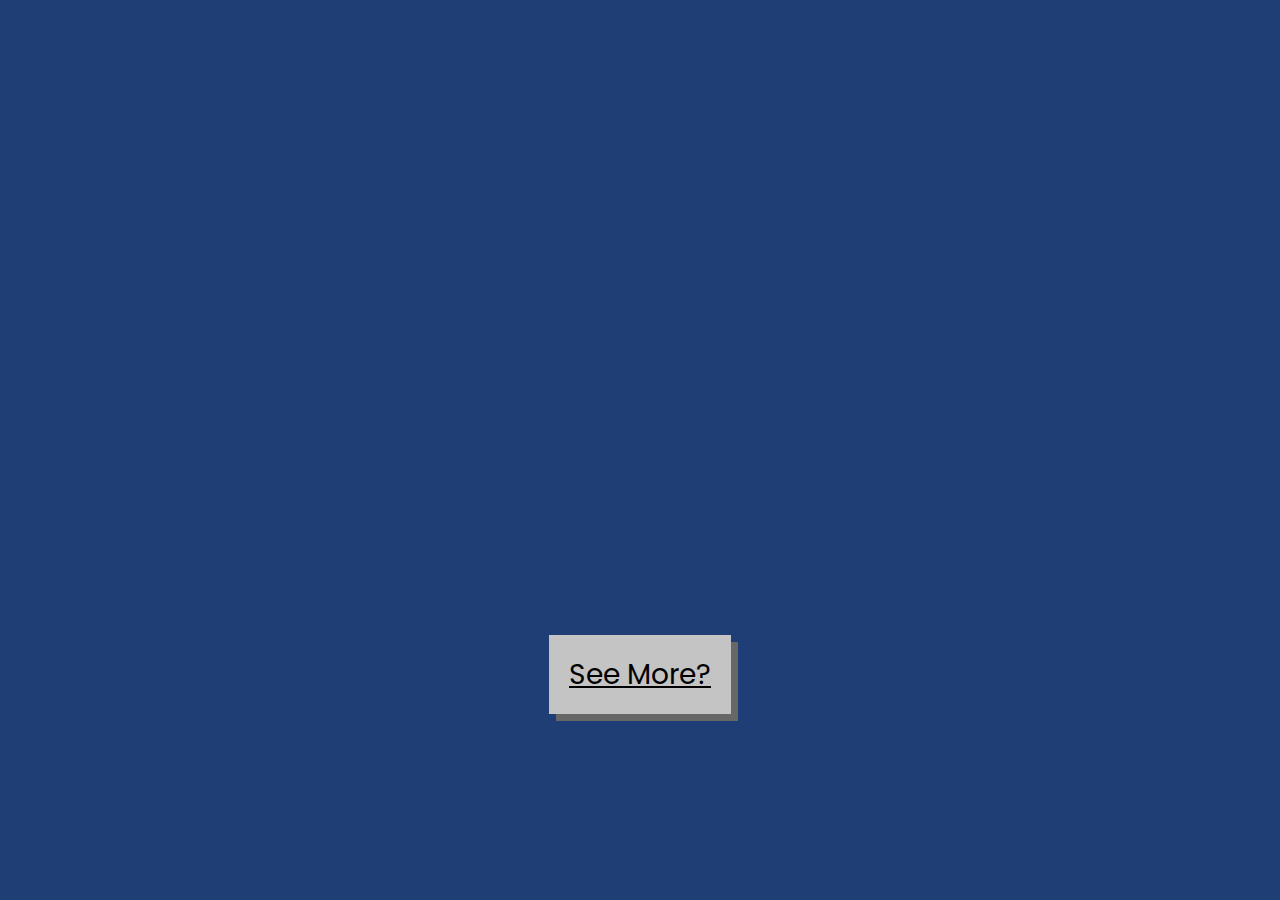
==== commit 16cce5fb: "Add files via upload" ====
--- a/index.html
+++ b/index.html
@@ -1,31 +1,44 @@
+<!--
+Name: Yuval Taubes
+Course:  Web Development 
+Teacher:  Mr. Hardman
+School:  Pembina Trails Early Colllege (PTEC)
+Date Last Modified: april 22, 2021
+-->
+
 <!DOCTYPE html>
 <html>
   <head>
-    <title>filler</title>
+    <title>Animation Page</title>
     <meta charset="utf-8" />
     <meta name="viewport" content="initial-scale=1.0, user-scalable=yes" />
-    <!-- importing a font called poppins (Mr. Coppens said he like it to)-->
+
+    <!-- importing a font called poppins (Mr. Coppens said he liked it to)-->
     <link rel="preconnect" href="https://fonts.gstatic.com" />
     <link
       href="https://fonts.googleapis.com/css2?family=Poppins:wght@300&display=swap"
       rel="stylesheet"
     />
     <style>
+      /* just general styling for the website */
       * {
         padding: 0px;
         margin: 0;
         box-sizing: border-box;
+        /* the imported font */
         font-family: "Poppins", sans-serif;
       }
 
+      /* styling for the body */
       body {
         background-color: #203e76;
         width: 100%;
         height: 100vh;
       }
-      /* this centers my name and has some animation info. */
-
+
+      /* this centers the large name in the middle of the screen */
       #logo {
+        /* makes my animated name in the center in the screen */
         position: absolute;
         top: 50%;
         left: 50%;
@@ -33,100 +46,116 @@
         animation: fill 2s ease forwards;
         animation-delay: 2.5s;
       }
+
       /* each one of these are letters and technichally seperate path in the SVG. This allows me to animate them all sepretly.
- this is also where the dasharray and dash offset are stored I got (dash array basically makes the letter dotted and offset is the "delay" before the line starts) 
-those values from the app.js file.  (tutorial https://www.youtube.com/watch?v=vJNVramny9k)*/
-
+    this is also where the dasharray and dash offset are stored I got (dash array basically makes the letter dotted and offset is the "delay" before the line starts) 
+    those values from the app.js file.  (tutorial https://www.youtube.com/watch?v=vJNVramny9k)*/
+
+      /* The letter Y */
       #logo path:nth-child(1) {
         stroke-dasharray: 372.15px;
         stroke-dashoffset: 372.15px;
         animation: line-anim 2s ease forwards;
       }
 
+      /* The letter U */
       #logo path:nth-child(2) {
         stroke-dasharray: 422.16px;
         stroke-dashoffset: 422.16px;
         animation: line-anim 2s ease forwards 0.2s;
       }
 
+      /* The letter V */
       #logo path:nth-child(3) {
         stroke-dasharray: 355.24px;
         stroke-dashoffset: 355.24px;
         animation: line-anim 2s ease forwards 0.4s;
       }
 
+      /* The letter A */
       #logo path:nth-child(4) {
         stroke-dasharray: 506.44px;
         stroke-dashoffset: 506.44px;
         animation: line-anim 2s ease forwards 0.6s;
       }
 
+      /* The letter L */
       #logo path:nth-child(5) {
         stroke-dasharray: 239.32px;
         stroke-dashoffset: 239.32px;
         animation: line-anim 2s ease forwards 0.8s;
       }
 
+      /* The letter T */
       #logo path:nth-child(6) {
         stroke-dasharray: 336.67px;
         stroke-dashoffset: 336.67px;
         animation: line-anim 2s ease forwards 1s;
       }
 
+      /* The letter A */
       #logo path:nth-child(7) {
         stroke-dasharray: 506.44px;
         stroke-dashoffset: 506.44px;
         animation: line-anim 2s ease forwards 1.2s;
       }
 
+      /* The letter U */
       #logo path:nth-child(8) {
         stroke-dasharray: 422.16px;
         stroke-dashoffset: 422.16px;
         animation: line-anim 2s ease forwards 1.4s;
       }
 
+      /* The letter B */
       #logo path:nth-child(9) {
         stroke-dasharray: 562px;
         stroke-dashoffset: 562px;
         animation: line-anim 2s ease forwards 1.6s;
       }
 
+      /* The letter E */
       #logo path:nth-child(10) {
         stroke-dasharray: 515.26px;
         stroke-dashoffset: 515.26px;
         animation: line-anim 2s ease forwards 1.8s;
       }
 
+      /* The letter S */
       #logo path:nth-child(11) {
         stroke-dasharray: 418.81px;
         stroke-dashoffset: 418.81px;
         animation: line-anim 2s ease forwards 2s;
       }
-      /* this animation sets the dashoffset to 0 and makes the letter appear*/
-
+
+      /* this animation sets the dashoffset to 0 and makes the letter appear in the cool way*/
       @keyframes line-anim {
         to {
           stroke-dashoffset: 0;
         }
       }
-      /* the animaation fills the svg so it is not transparent*/
-
+
+      /* the animation fills that svg so it is not transparent*/
       @keyframes fill {
         from {
           fill: transparent;
         }
+
         to {
           fill: white;
         }
       }
 
+      /* anchor styling */
       a {
         background-color: #c4c4c4;
         padding: 20px;
         font-size: 28px;
         color: black;
-      }
-
+        box-shadow: 7px 7px #676767;
+      }
+
+      /* ul styling */
       ul {
         top: 75%;
         left: 50%;
@@ -135,14 +164,16 @@
         list-style-type: none;
       }
 
+      /*nav styling*/
       nav {
         resize: both;
         overflow: auto;
         width: calc(100% - 16px);
       }
 
-      /* took the idea from jack, except decided to implement it somewhere else*/
+      /*makes the button have round corners when you hover*/
       a:hover {
+        /* makes the edges round */
         border-radius: 25px;
         transition-duration: 1s;
       }
@@ -152,8 +183,9 @@
   <body>
     <nav>
       <ul>
-        <div class="bclink">
+        <div>
           <li>
+            <!-- the button that takes you to my home page -->
             <a href="home.html">See More?</a>
           </li>
         </div>
